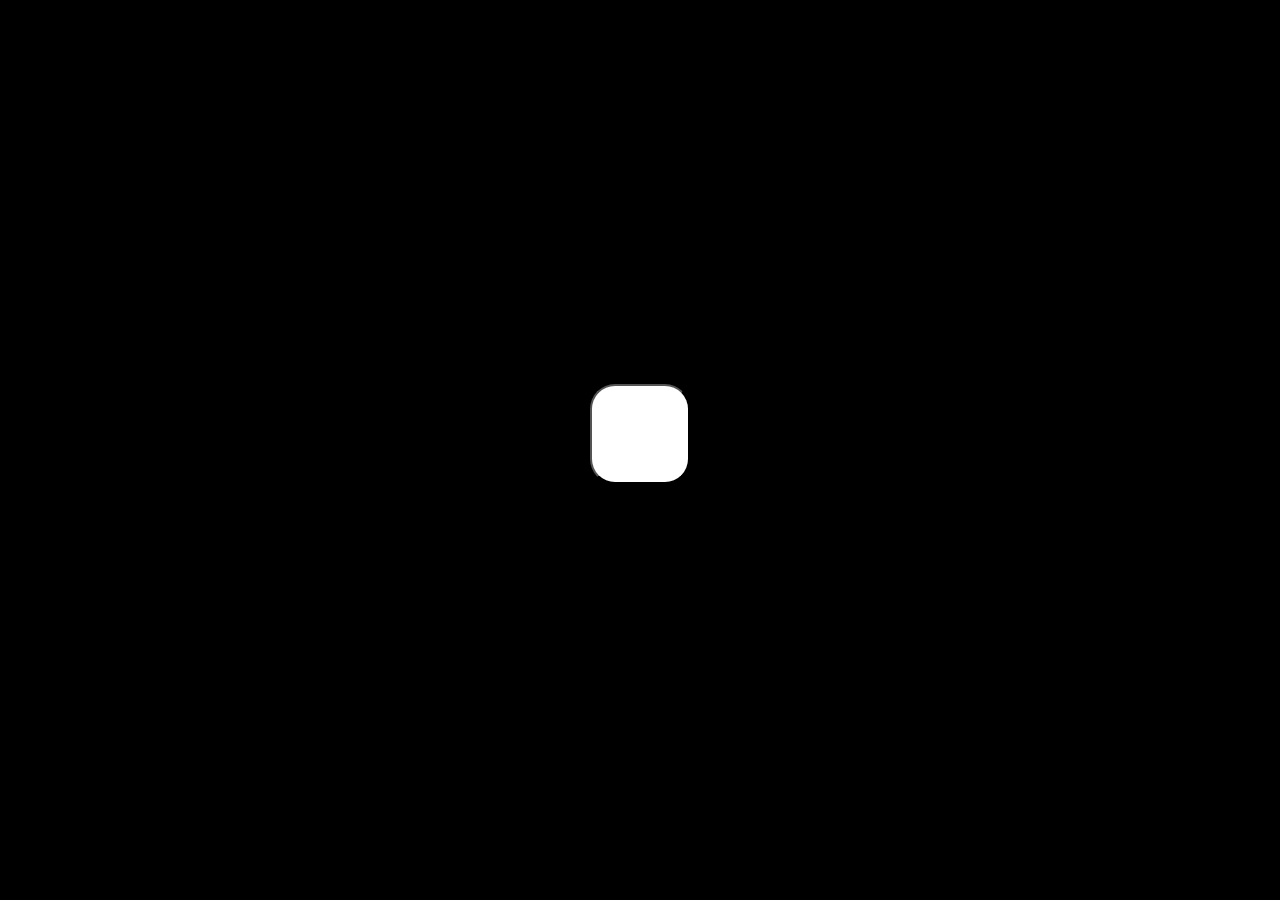
==== lesson_1/index.html @ 562a1771 "Upload_first_projects" ====
<!DOCTYPE html>
<html lang="en">

<head>
    <meta charset="UTF-8">
    <meta http-equiv="X-UA-Compatible" content="IE=edge">
    <meta name="viewport" content="width=device-width, initial-scale=1.0">
    <link rel="stylesheet" href="style.css">
    <title>ClickAddImages</title>
</head>

<body class="body">

    <div class="block"></div>
    <div class="block_add"></div>
    <button class="btn"></button>
    <script src="lesson_1.js"></script>
</body>

</html>
---- lesson_1/style.css ----
body{
    background: black;
    display: flex;
    flex-direction: column;
}
.block{
    
        width: 100%;
        height: 100px;
        margin: auto;
        text-align: center;
}

button{
    padding: 20px;
    text-align: center;
    font-family: sans-serif;
    width: 100px;
    height: 100px;
    border-radius: 25px;
    margin: 2% auto;
    background: white;
    color: black;
}
.block_add{
    display: flex;
    flex-wrap: wrap;
    justify-content: space-between;
    width: 100%;
    text-align: center;
    max-width: 1200px;
    height: 200px;
    margin: 2% auto;
}
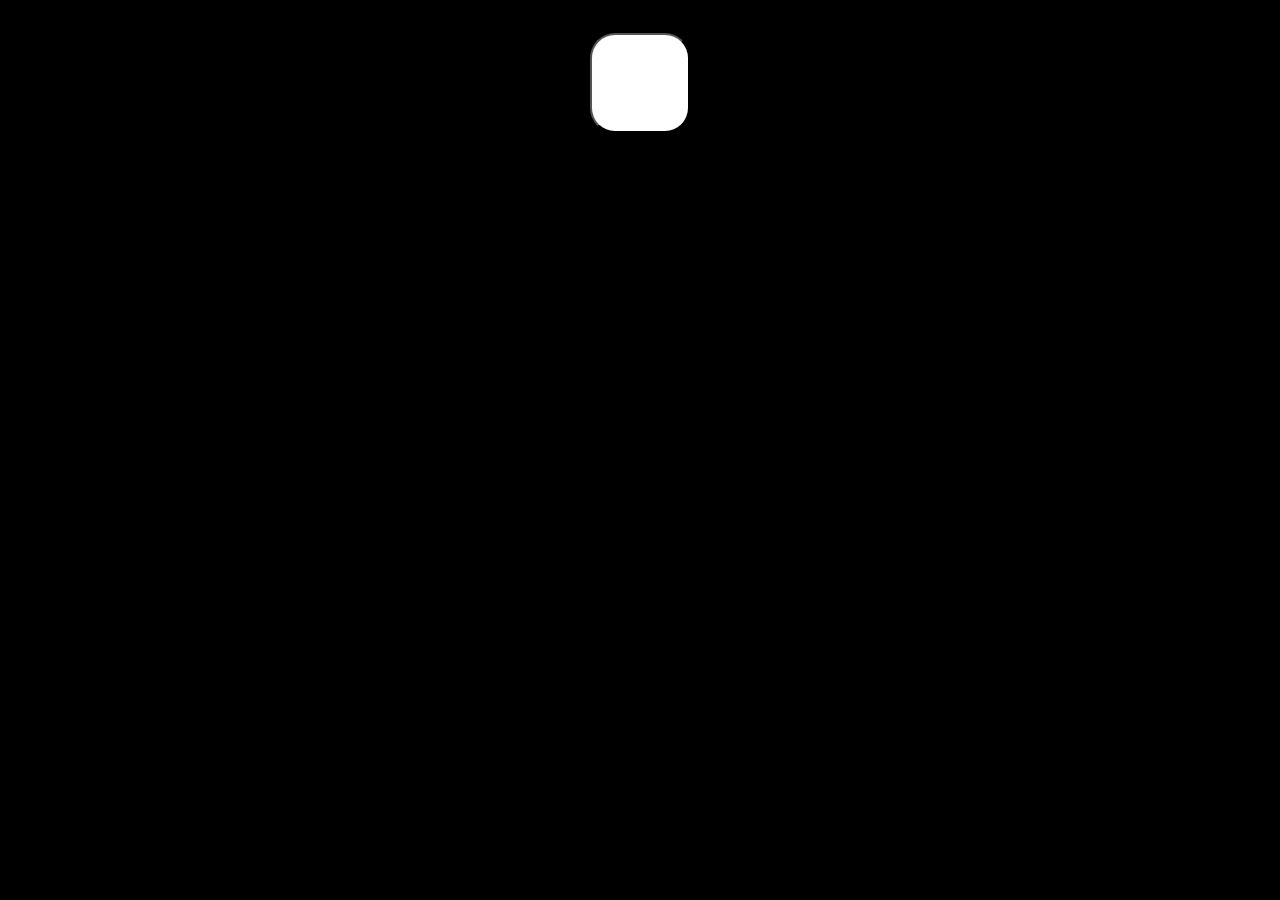
==== commit ad807386: "adaptate_imgs" ====
--- a/lesson_1/index.html
+++ b/lesson_1/index.html
@@ -5,15 +5,23 @@
     <meta charset="UTF-8">
     <meta http-equiv="X-UA-Compatible" content="IE=edge">
     <meta name="viewport" content="width=device-width, initial-scale=1.0">
+    <link rel='apple-touch-icon' sizes='180x180' href='favicon/apple-touch-icon.png'>
+    <link rel='icon' type='image/png' sizes='32x32' href='favicon/favicon-32x32.png'>
+    <link rel='icon' type='image/png' sizes='16x16' href='favicon/favicon-16x16.png'>
+    <link rel='manifest' href='favicon/site.webmanifest'>
+    <link rel='mask-icon' href='favicon/safari-pinned-tab.svg' color='#5bbad5'>
+    <meta name='msapplication-TileColor' content='#2b5797'>
+    <meta name='theme-color' content='#ffffff'>
     <link rel="stylesheet" href="style.css">
     <title>ClickAddImages</title>
 </head>
 
 <body class="body">
+    <button class="btn"></button>
+    <div class="block_wrapper">
+        <div class="block_add"></div>
+    </div>
 
-    <div class="block"></div>
-    <div class="block_add"></div>
-    <button class="btn"></button>
     <script src="lesson_1.js"></script>
 </body>
 
--- a/lesson_1/style.css
+++ b/lesson_1/style.css
@@ -1,34 +1,88 @@
-body{
-    background: black;
-    display: flex;
-    flex-direction: column;
-}
-.block{
-    
-        width: 100%;
-        height: 100px;
-        margin: auto;
-        text-align: center;
+body {
+  background: black;
+  display: -webkit-box;
+  display: -ms-flexbox;
+  display: flex;
+  -webkit-box-orient: vertical;
+  -webkit-box-direction: normal;
+      -ms-flex-direction: column;
+          flex-direction: column;
 }
 
-button{
-    padding: 20px;
-    text-align: center;
-    font-family: sans-serif;
-    width: 100px;
-    height: 100px;
-    border-radius: 25px;
-    margin: 2% auto;
-    background: white;
-    color: black;
+.btn {
+  padding: 20px;
+  text-align: center;
+  font-family: sans-serif;
+  width: 100px;
+  height: 100px;
+  border-radius: 25px;
+  margin: 2% auto;
+  background: white;
+  color: black;
 }
-.block_add{
-    display: flex;
-    flex-wrap: wrap;
-    justify-content: space-between;
-    width: 100%;
-    text-align: center;
-    max-width: 1200px;
-    height: 200px;
-    margin: 2% auto;
+
+.block_wrapper {
+  display: -webkit-box;
+  display: -ms-flexbox;
+  display: flex;
+  -webkit-box-orient: vertical;
+  -webkit-box-direction: normal;
+      -ms-flex-direction: column;
+          flex-direction: column;
+}
+
+.block_add {
+  display: -webkit-box;
+  display: -ms-flexbox;
+  display: flex;
+  -ms-flex-wrap: wrap;
+      flex-wrap: wrap;
+  -webkit-box-pack: justify;
+      -ms-flex-pack: justify;
+          justify-content: space-between;
+  gap: 20px;
+  width: 100%;
+  text-align: center;
+  max-width: 1200px;
+  margin: 2% auto;
+}
+
+.f_row {
+  display: -webkit-box;
+  display: -ms-flexbox;
+  display: flex;
+  -webkit-box-pack: justify;
+      -ms-flex-pack: justify;
+          justify-content: space-between;
+  gap: 20px;
+  width: 100%;
+}
+.f_row img {
+  width: 20% !important;
+  height: 150px;
+}
+
+@media (max-width: 575.98px) {
+  .f_row {
+    -ms-flex-wrap: wrap;
+        flex-wrap: wrap;
+    -webkit-box-pack: center;
+        -ms-flex-pack: center;
+            justify-content: center;
+  }
+  .f_row img {
+    width: 40% !important;
+  }
+}
+@media (min-width: 576px) and (max-width: 767.98px) {
+  .f_row {
+    -ms-flex-wrap: wrap;
+        flex-wrap: wrap;
+    -webkit-box-pack: center;
+        -ms-flex-pack: center;
+            justify-content: center;
+  }
+  .f_row img {
+    width: 40% !important;
+  }
 }